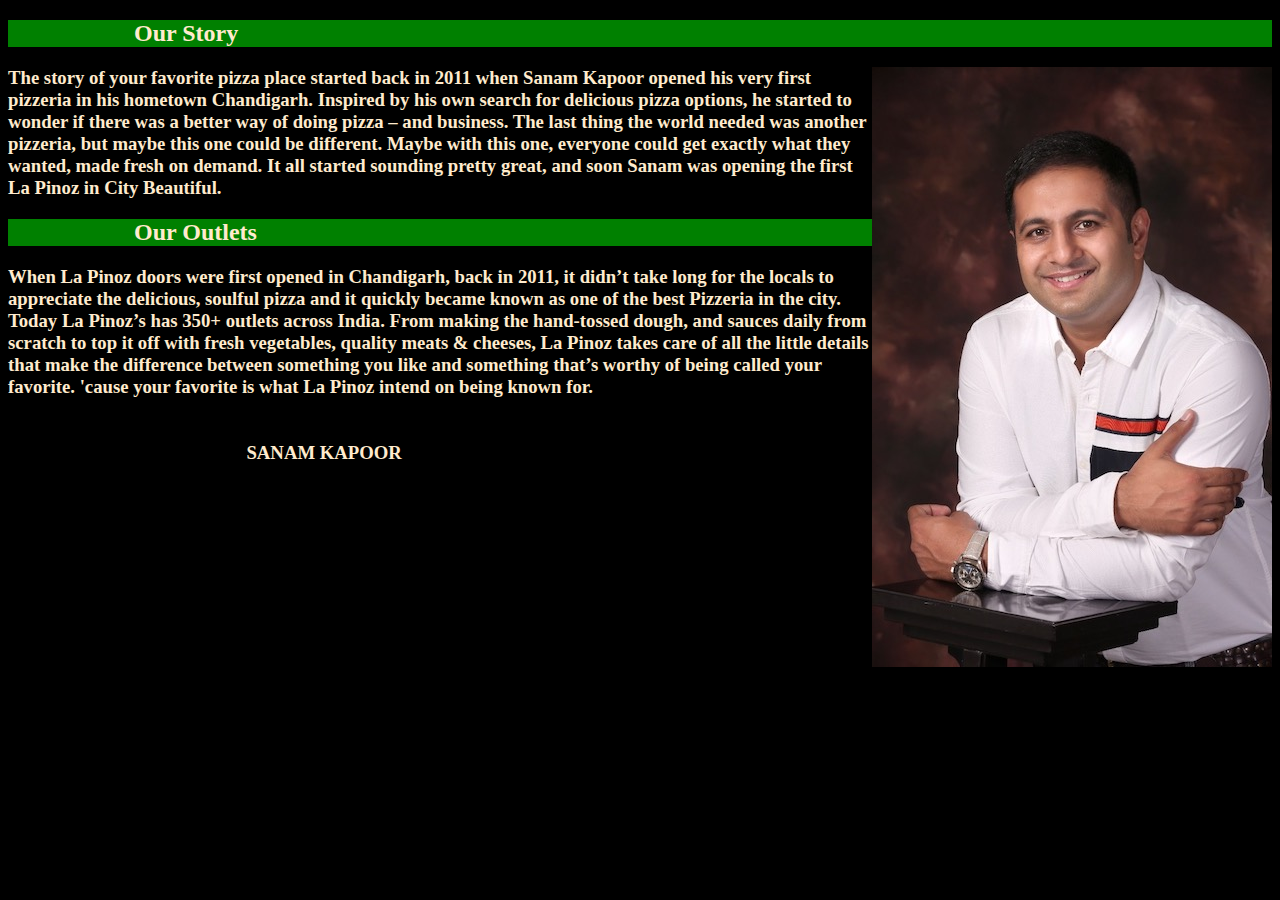
==== about.html @ 9fc4b669 "first commit" ====
<!DOCTYPE html>
<html lang="en">
<head>
    <meta charset="UTF-8">
    <meta http-equiv="X-UA-Compatible" content="IE=edge">
    <meta name="viewport" content="width=device-width, initial-scale=1.0">
    <title>Document</title>
    <style>
      body{
        background-color: black;
        color: blanchedalmond ;
        font-family: 'Lucida Handwriting';
      }
    </style>
</head>
<body>
   <!-- <h2 style="background-color: green;">  When did you start your company?</h2>  

<h3> I opened my first outlet in Sector-9, Chandigarh, in January 2011. It was the first ‘pizza booth’ in Tricity offering giant slices and giant pizzas. Now, there are about 150 La Pino’z outlets in almost every state of India.</h3>

<h2 style="background-color: green;">What prompted you to do it?</h2>

<h3>I was working in an IT company, but I felt there was something missing. I left my job and decided to start something on my own in the IT sector. Because of the financial crunch, I couldn’t do so. Also, I felt that there was always a chef inside me. Both, my drive to be an entrepreneur and my love for food pushed me to start ‘La Pino’z’</h3>

<h2 style="background-color: green;">How did you educate yourself for this work ?</h2>

<h3>Luckily, I had many chefs around. My frequent visits to the United States played a big role as it helped me acquire a good taste in food. We created products according to my palate.
 <!-- I were learning while moving forward. Technology, inventions, and new creations were implemented throughout our business and that’s how we flourished.</h3> -->





 <h2 style="background-color: green;">&nbsp;&nbsp;&nbsp;&nbsp;&nbsp;&nbsp;&nbsp;&nbsp;&nbsp;&nbsp;&nbsp;&nbsp;&nbsp;&nbsp;&nbsp;&nbsp;&nbsp;&nbsp;&nbsp;&nbsp;&nbsp;Our Story</h2>
<img src="oner-img.jpg" align="right">
<h3>The story of your favorite pizza place started back in 2011 when Sanam Kapoor opened his very first pizzeria in his hometown Chandigarh. Inspired by his own search for delicious pizza options, he started to wonder if there was a better way of doing pizza – and business. The last thing the world needed was another pizzeria, but maybe this one could be different. Maybe with this one, everyone could get exactly what they wanted, made fresh on demand. It all started sounding pretty great, and soon Sanam was opening the first La Pinoz in City Beautiful.    
  
</h3>

<h2 style="background-color: green;">&nbsp;&nbsp;&nbsp;&nbsp;&nbsp;&nbsp;&nbsp;&nbsp;&nbsp;&nbsp;&nbsp;&nbsp;&nbsp;&nbsp;&nbsp;&nbsp;&nbsp;&nbsp;&nbsp;&nbsp;&nbsp;Our Outlets</h2>

<h3>When La Pinoz doors were first opened in Chandigarh, back in 2011, it didn’t take long for the locals to appreciate the delicious, soulful pizza and it quickly became known as one of the best Pizzeria in the city. Today La Pinoz’s has 350+ outlets across India. From making the hand-tossed dough, and sauces daily from scratch to top it off with fresh vegetables, quality meats & cheeses, La Pinoz takes care of all the little details that make the difference between something you like and something that’s worthy of being called your favorite. 'cause your favorite is what La Pinoz intend on being known for.
  <br>
  <br>
  <br>
  &nbsp;&nbsp;&nbsp;&nbsp;&nbsp;&nbsp;&nbsp;&nbsp;&nbsp;&nbsp;&nbsp;&nbsp;&nbsp;&nbsp;&nbsp;&nbsp;&nbsp;&nbsp;&nbsp;&nbsp;&nbsp;&nbsp;&nbsp;&nbsp;&nbsp;&nbsp;&nbsp;&nbsp;&nbsp;&nbsp;&nbsp;&nbsp;&nbsp;&nbsp;&nbsp;&nbsp;&nbsp;&nbsp;&nbsp;&nbsp;&nbsp;&nbsp;&nbsp;&nbsp;&nbsp;&nbsp;&nbsp;&nbsp;&nbsp;&nbsp;&nbsp;SANAM KAPOOR
</h3>

</body>
</html>
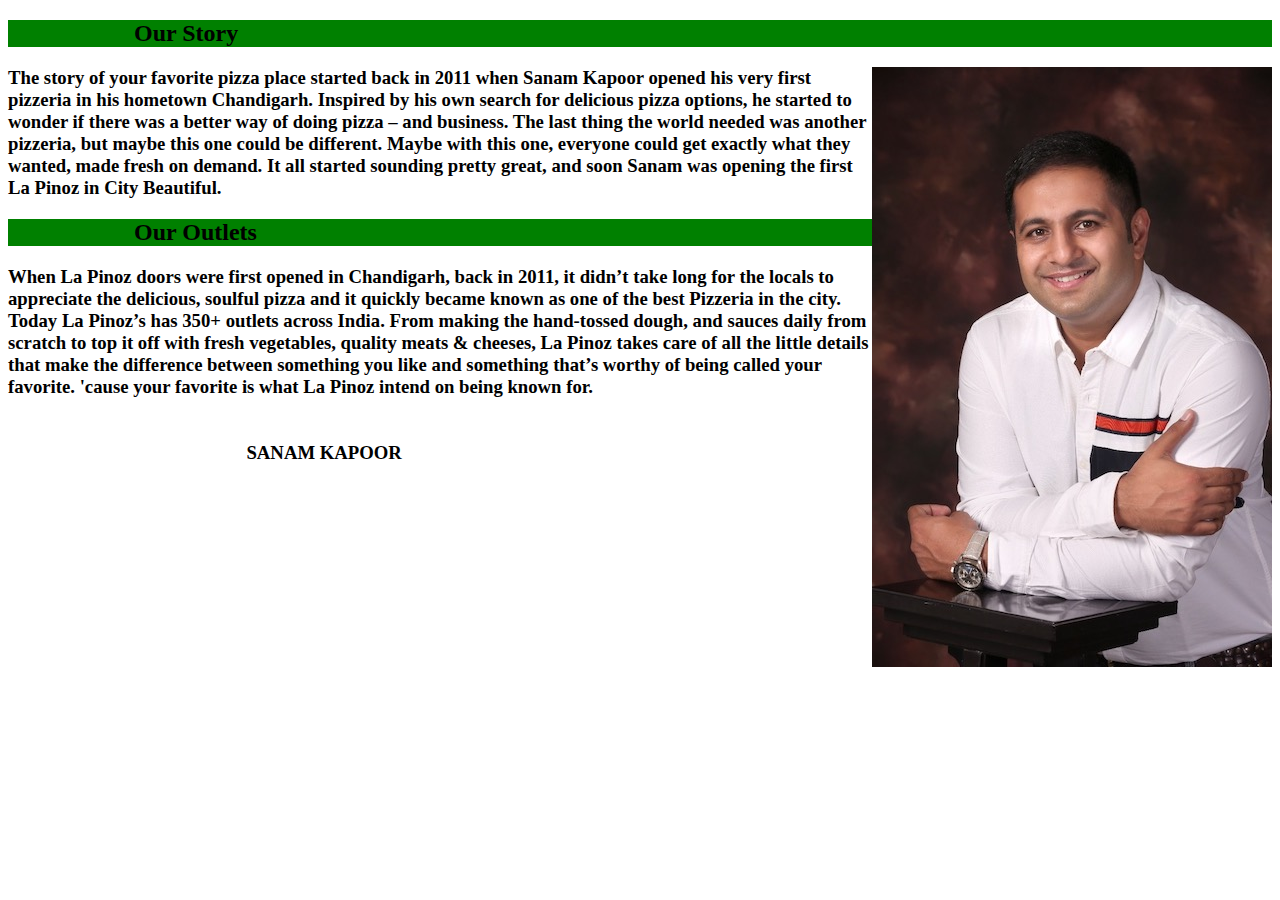
==== commit 75db776e: "make responsive" ====
--- a/about.html
+++ b/about.html
@@ -6,10 +6,13 @@
     <meta name="viewport" content="width=device-width, initial-scale=1.0">
     <title>Document</title>
     <style>
+              <meta name="viewport" content="width=device-width, initial-scale=1.0">
+
       body{
         background-color: black;
         color: blanchedalmond ;
         font-family: 'Lucida Handwriting';
+
       }
     </style>
 </head>
